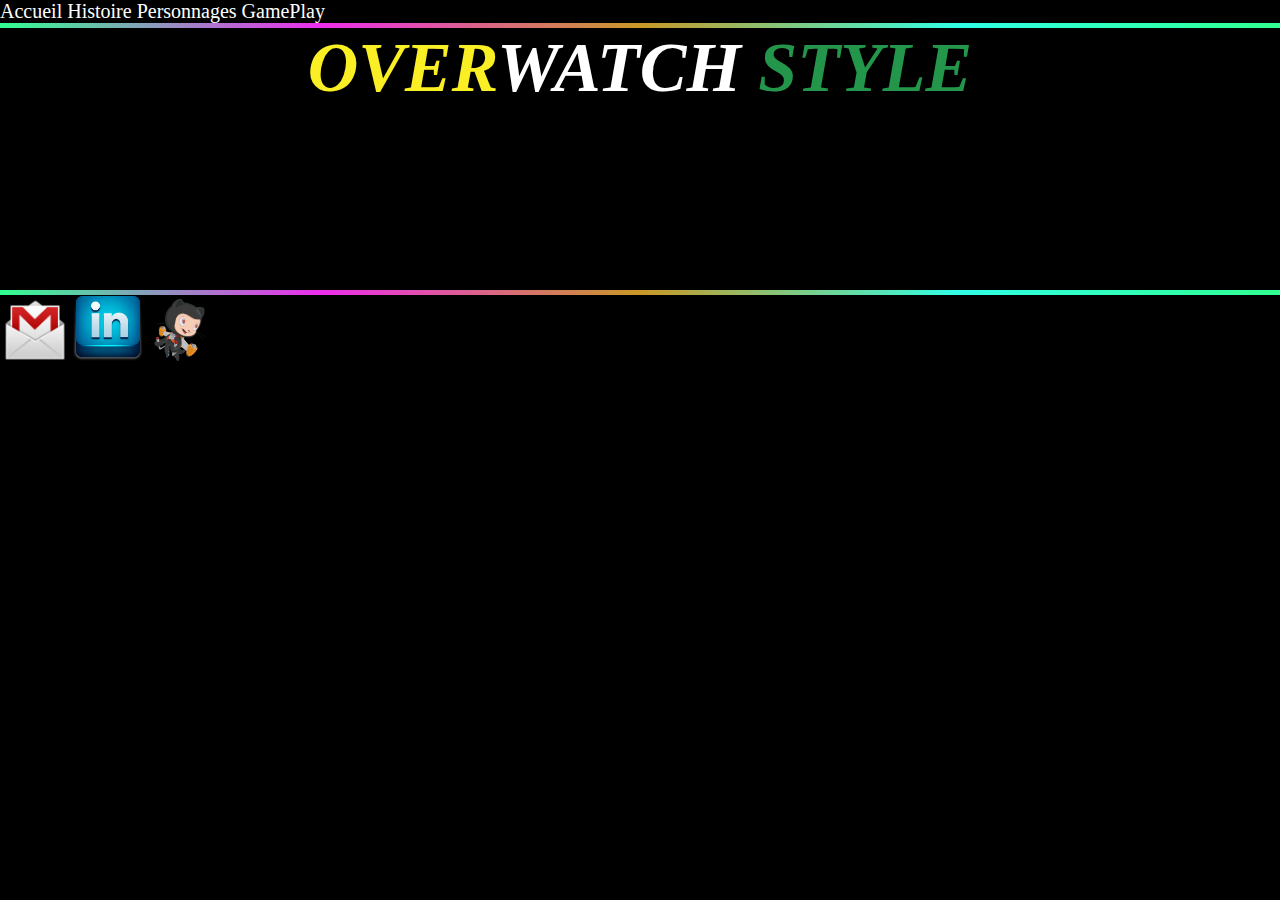
==== character.html @ f0fdc4c7 "add page character and boilerplate" ====
<!DOCTYPE html>
<html lang="en">

<head>
    <meta charset="UTF-8">
    <meta name="viewport" content="width=device-width, initial-scale=1.0">
    <meta http-equiv="X-UA-Compatible" content="ie=edge">
    <link rel="stylesheet" href="style.css" type="text/css">
    <title>OverWatch Style</title>
</head>
<header>
    <div>
        <!--menu top-->
        <nav class="nav-top">
            <ul>
                <li><a href="index.html">Accueil</a> </li>
                <li><a href="story.html">Histoire</a></li>
                <li><a href="character.html">Personnages</a></li>
                <li><a href="gamePlay.html">GamePlay</a></li>
            </ul>
        </nav>
    </div>
    <div class="seperator-wrapper">
        <div class="seperator gradient">
        </div>
    </div>
    <div class="content">
        <h1 class="title-h1"> OVER<span class="blanc">WATCH</span> <span class="vert">STYLE</span> </h1>
        <video autoplay muted loop class="Video">
            <source src="lucio-title.mp4" type="video/mp4">
        </video>
    </div>
    <div class="seperator-wrapper">
        <div class="seperator gradient">
        </div>
    </div>
</header>

<body>

    <footer>
        <div class="contact-footer">
            <figure>
                <a href="mailto:dev.richard.g@gmail.com:" title="my Email">
                    <img src="assets/picture/mail4.png" alt="logo-mail" width="70" height="70"></a>

                <a href="https://www.linkedin.com/in/richard-gobert-3b9248193/" title="my linkedin" target="_blank">
                    <img src="assets/picture/linkedin1.png" alt="logo-linkedin" width="70" height="70"></a>

                <a href="https://github.com/Gyumao" title="Github" target="_blank">
                    <img alt="logo-Github" src="assets/picture/github1.png" width="70" height="70" /></a>
            </figure>
        </div>
        <div>
            <p class="p-footer">@ Ce site a été réalisé dans le cadre d'un exercice de formation Yes We Web.</p>
        </div>
    </footer>
</body>

</html>
---- style.css ----
* {
    margin: 0;
    padding: 0;
}

html {
    background-color: black;
    font-size: 10px;
}

.title-h1 {
    font-family: 'comic sans ms', serif;
    font-size: 70px;
    color: rgb(250, 239, 36);
    align-items: top;
    font-style: italic;
    font-weight: bold;
    text-align: center;
    text-shadow: 3px 3px black;
    z-index: 99;
}

.blanc {
    color: #fff;
}

.vert {
    color: rgb(35, 150, 75);
}

.Video {
    /*background: url(./assets/picture/overwatch-style.png) no-repeat;*/
    margin-top: 30px;
    width: 100%;
    z-index: 1;
}

.nav-top {
    font-size: 2rem;
}

li {
    list-style: none;
    display: inline;
}

a {
    text-decoration: none;
    color: #fff;
}

.seperator-wrapper .seperator {
    width: 100%;
    height: 5px;
    animation: rotate 3s infinite linear;
    -webkit-animation: rotate 3s infinite linear;
}

@-webkit-keyframes rotate {
    from {
        background-position: -3000px;
    }

    to {
        background-position: 0px;
    }
}

@keyframes rotate {
    from {
        background-position: -3000px;
    }

    to {
        background-position: 0px;
    }
}

.gradient {
    background: rgb(48, 255, 144);
    /* Old browsers */
    background: -moz-linear-gradient(left, rgba(48, 255, 144, 1) 0%, rgba(237, 45, 237, 1) 25%, rgba(201, 152, 38, 1) 50%, rgba(48, 255, 230, 1) 75%, rgba(48, 255, 144, 1) 100%);
    /* FF3.6+ */
    background: -webkit-gradient(linear, left top, right top, color-stop(0%, rgba(48, 255, 144, 1)), color-stop(25%, rgba(237, 45, 237, 1)), color-stop(50%, rgba(201, 152, 38, 1)), color-stop(75%, rgba(48, 255, 230, 1)), color-stop(100%, rgba(48, 255, 144, 1)));
    /* Chrome,Safari4+ */
    background: -webkit-linear-gradient(left, rgba(48, 255, 144, 1) 0%, rgba(237, 45, 237, 1) 25%, rgba(201, 152, 38, 1) 50%, rgba(48, 255, 230, 1) 75%, rgba(48, 255, 144, 1) 100%);
    /* Chrome10+,Safari5.1+ */
    background: -o-linear-gradient(left, rgba(48, 255, 144, 1) 0%, rgba(237, 45, 237, 1) 25%, rgba(201, 152, 38, 1) 50%, rgba(48, 255, 230, 1) 75%, rgba(48, 255, 144, 1) 100%);
    /* Opera 11.10+ */
    background: -ms-linear-gradient(left, rgba(48, 255, 144, 1) 0%, rgba(237, 45, 237, 1) 25%, rgba(201, 152, 38, 1) 50%, rgba(48, 255, 230, 1) 75%, rgba(48, 255, 144, 1) 100%);
    /* IE10+ */
    background: linear-gradient(to right, rgba(48, 255, 144, 1) 0%, rgba(237, 45, 237, 1) 25%, rgba(201, 152, 38, 1) 50%, rgba(48, 255, 230, 1) 75%, rgba(48, 255, 144, 1) 100%);
    /* W3C */
    filter: progid:DXImageTransform.Microsoft.gradient(startColorstr='#30ff90', endColorstr='#30ff90', GradientType=1);
    /* IE6-9 */

}
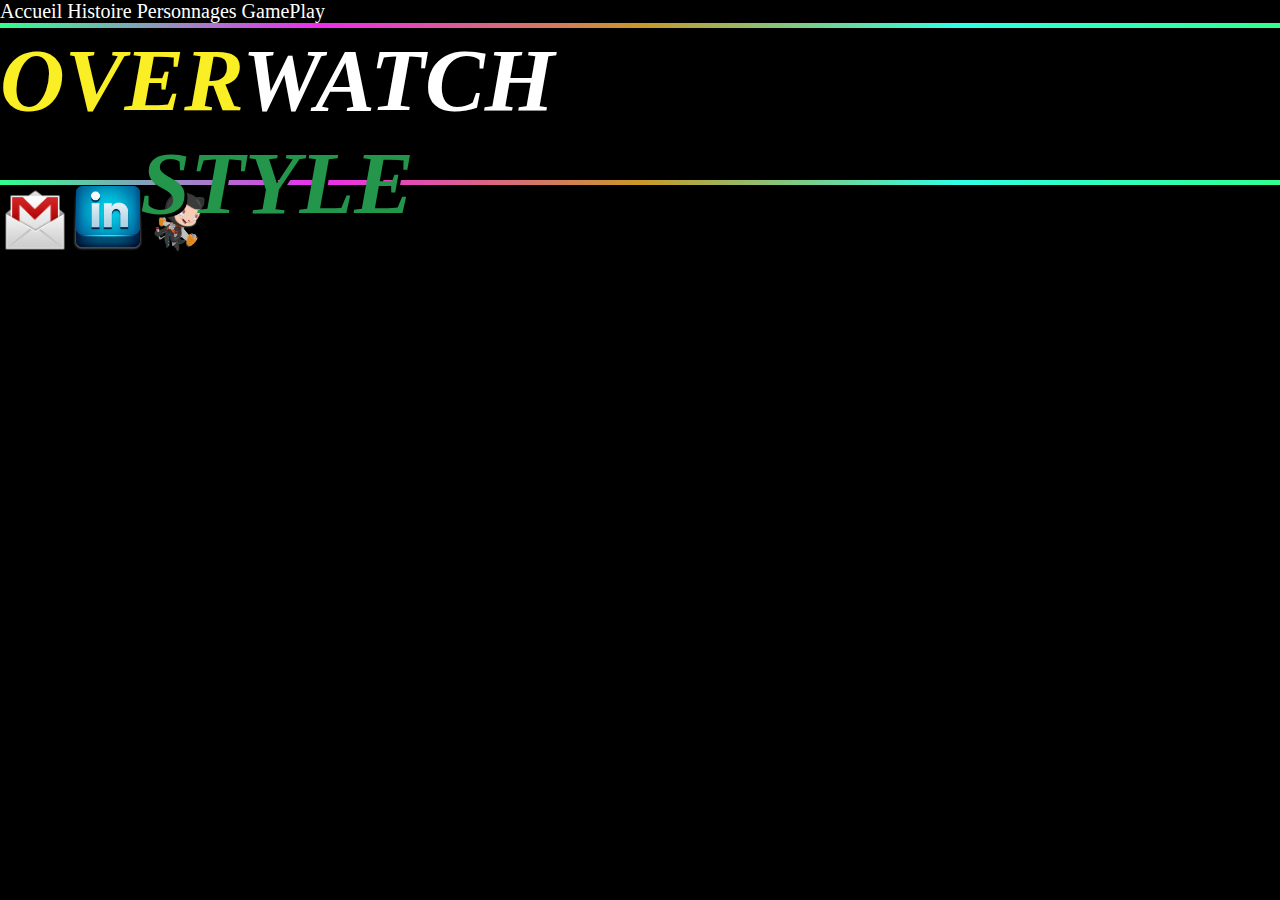
==== commit 6db21e73: "modification all page add space to title" ====
--- a/character.html
+++ b/character.html
@@ -25,9 +25,9 @@
         </div>
     </div>
     <div class="content">
-        <h1 class="title-h1"> OVER<span class="blanc">WATCH</span> <span class="vert">STYLE</span> </h1>
+        <h1 class="title-h1"> OVER<span class="blanc">WATCH</span> <span class="vert"><br>STYLE</span> </h1>
         <video autoplay muted loop class="Video">
-            <source src="lucio-title.mp4" type="video/mp4">
+            <source src="assets/video/lucio-title.mp4" type="video/mp4">
         </video>
     </div>
     <div class="seperator-wrapper">
--- a/style.css
+++ b/style.css
@@ -1,3 +1,5 @@
+/*--------------------------RESET-----------------------------*/
+
 * {
     margin: 0;
     padding: 0;
@@ -8,16 +10,18 @@
     font-size: 10px;
 }
 
+/*---------------------------HEADER-------------------------------*/
+
 .title-h1 {
     font-family: 'comic sans ms', serif;
-    font-size: 70px;
+    font-size: 7vw;
     color: rgb(250, 239, 36);
-    align-items: top;
     font-style: italic;
     font-weight: bold;
     text-align: center;
     text-shadow: 3px 3px black;
-    z-index: 99;
+    position: absolute;
+    z-index: 2;
 }
 
 .blanc {
@@ -29,9 +33,8 @@
 }
 
 .Video {
-    /*background: url(./assets/picture/overwatch-style.png) no-repeat;*/
-    margin-top: 30px;
     width: 100%;
+    position: relative;
     z-index: 1;
 }
 
@@ -48,6 +51,8 @@
     text-decoration: none;
     color: #fff;
 }
+
+/*                     SEPERATOR             */
 
 .seperator-wrapper .seperator {
     width: 100%;
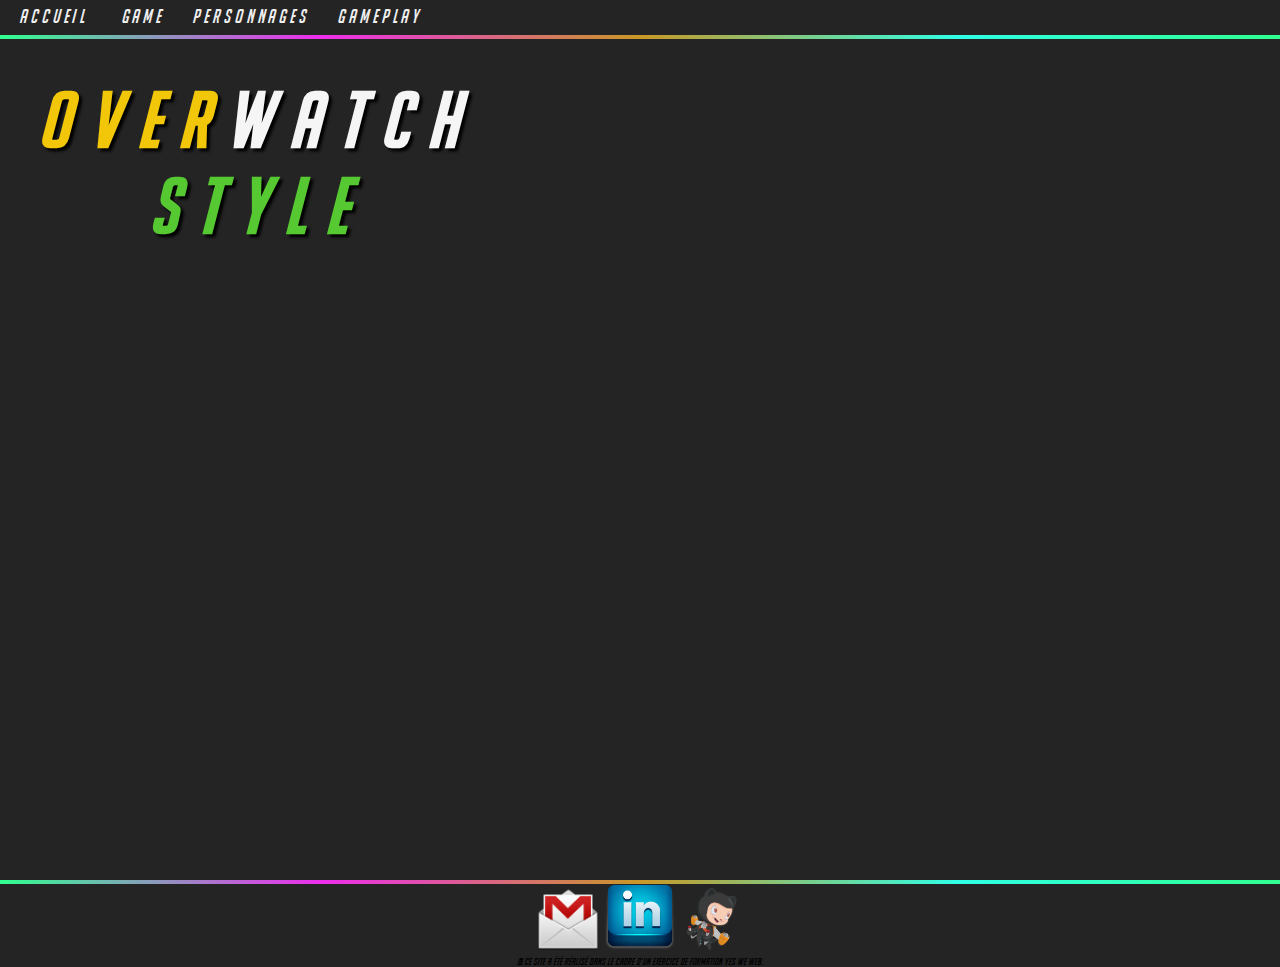
==== commit 0d0ba852: "rename file stoyr in Game, modification rename navbar" ====
--- a/character.html
+++ b/character.html
@@ -14,7 +14,7 @@
         <nav class="nav-top">
             <ul>
                 <li><a href="index.html">Accueil</a> </li>
-                <li><a href="story.html">Histoire</a></li>
+                <li><a href="jeux.html">Game</a></li>
                 <li><a href="character.html">Personnages</a></li>
                 <li><a href="gamePlay.html">GamePlay</a></li>
             </ul>
--- a/style.css
+++ b/style.css
@@ -1,64 +1,287 @@
 /*--------------------------RESET-----------------------------*/
+@font-face {
+    font-family: 'bignoodletoo';
+    src: url('assets/webfonts/bignoodletoo.ttf');
+}
+
+@font-face {
+    font-family: 'koverwatch';
+    src: url('assets/webfonts/koverwatch.ttf');
+}
+
 
 * {
+    box-sizing: border-box;
     margin: 0;
     padding: 0;
 }
 
 html {
-    background-color: black;
+    background-color: #242424;
     font-size: 10px;
+    font-family: "bignoodletoo", Arial, sans-serif;
 }
 
 /*---------------------------HEADER-------------------------------*/
 
-.title-h1 {
-    font-family: 'comic sans ms', serif;
-    font-size: 7vw;
-    color: rgb(250, 239, 36);
-    font-style: italic;
-    font-weight: bold;
-    text-align: center;
-    text-shadow: 3px 3px black;
-    position: absolute;
-    z-index: 2;
-}
-
-.blanc {
-    color: #fff;
-}
-
-.vert {
-    color: rgb(35, 150, 75);
-}
-
-.Video {
-    width: 100%;
-    position: relative;
-    z-index: 1;
+header nav ul li a:hover,
+header nav ul li a:focus {
+    color: #56c831;
+    outline: none;
+    animation: glow2 800ms ease-out infinite alternate;
+    border-color: #56c831;
+
 }
 
 .nav-top {
-    font-size: 2rem;
+    font-size: 1.5vw;
+    padding: .5vw .5vw;
 }
 
 li {
+    display: block;
     list-style: none;
     display: inline;
+    padding: .5vw 1vw;
+    letter-spacing: .3vw;
 }
 
 a {
+    color: #efefef;
     text-decoration: none;
-    color: #fff;
+}
+
+a:visited,
+a:hover {
+    color: #efefef;
+    text-decoration: none;
+}
+
+input {
+    width: 13vw;
+    height: 1.7vw;
+    margin: .5vw .3vw;
+    border: 4px solid #f2c609;
+    border-radius: 1vw;
+    background-color: #2b2a2a;
+    color: rgb(245, 245, 245);
+    font-size: 1.7rem;
+    font-weight: bold;
+}
+
+input:hover,
+input:focus {
+    animation: glow 800ms ease-out infinite alternate;
+    border-color: #56c831;
+    text-align: center;
+    outline: none;
+
+}
+
+::placeholder {
+    text-align: center;
+    font-weight: bold;
+    color: rgb(245, 245, 245);
+    font-size: 1.7rem;
+    letter-spacing: .2vw;
+}
+
+@keyframes glow {
+    0% {
+        border-color: #393;
+        box-shadow: 0 0 5px rgba(0, 255, 0, .2), inset 0 0 5px rgba(0, 255, 0, .1), 0 2px 0 #000;
+    }
+
+    100% {
+        border-color: #6f6;
+        box-shadow: 0 0 20px rgba(0, 255, 0, .6), inset 0 0 10px rgba(0, 255, 0, .4), 0 2px 0 #000;
+    }
+}
+
+button {
+    width: 7vw;
+    height: 1.7vw;
+    border: 4px solid #f2c609;
+    border-radius: 1vw;
+    background-color: #2b2a2a;
+    color: rgb(245, 245, 245);
+    font-size: 1.7rem;
+    font-weight: bold;
+    letter-spacing: .1vw;
+    margin: .5vw .3vw .5vw 0;
+}
+
+button:hover,
+button:focus {
+    color: #56c831;
+    outline: none;
+    animation: glow 800ms ease-out infinite alternate;
+    border-color: #56c831;
+
+}
+
+.login {
+    position: absolute;
+    top: 0;
+    right: 0;
+    z-index: 2;
+
+}
+
+.title-h1 {
+    font-size: 6vw;
+    font-weight: bold;
+    text-align: center;
+    color: #f2c609;
+    text-shadow: 3px 3px 3px black;
+    /*font-family: 'comic sans ms', serif;*/
+    position: absolute;
+    z-index: 2;
+    margin: 3vw 0 0 3vw;
+    letter-spacing: 1.5vw;
+}
+
+.logo {
+    width: 15%;
+    position: absolute;
+    right: 0;
+    z-index: 2;
+    margin: 2vw 6vw 0 0;
+}
+
+.blanc {
+    color: rgb(245, 245, 245);
+}
+
+.vert {
+    animation: glow2 1000ms ease-out infinite alternate;
+    color: #56c831;
+}
+
+@keyframes glow2 {
+    0% {
+        color: rgb(22, 66, 22);
+
+    }
+
+    100% {
+        color: #56c831;
+    }
+}
+
+.Video {
+    height: 93.3vh;
+    object-fit: fill;
+    width: 100%;
+}
+
+/*--------------------arrow image link---------------*/
+
+@-moz-keyframes bounce {
+
+    0%,
+    20%,
+    50%,
+    80%,
+    100% {
+        -moz-transform: translateY(0);
+        transform: translateY(0);
+    }
+
+    40% {
+        -moz-transform: translateY(-30px);
+        transform: translateY(-30px);
+    }
+
+    60% {
+        -moz-transform: translateY(-15px);
+        transform: translateY(-15px);
+    }
+}
+
+@-webkit-keyframes bounce {
+
+    0%,
+    20%,
+    50%,
+    80%,
+    100% {
+        -webkit-transform: translateY(0);
+        transform: translateY(0);
+    }
+
+    40% {
+        -webkit-transform: translateY(-30px);
+        transform: translateY(-30px);
+    }
+
+    60% {
+        -webkit-transform: translateY(-15px);
+        transform: translateY(-15px);
+    }
+}
+
+@keyframes bounce {
+
+    0%,
+    20%,
+    50%,
+    80%,
+    100% {
+        -moz-transform: translateY(0);
+        -ms-transform: translateY(0);
+        -webkit-transform: translateY(0);
+        transform: translateY(0);
+    }
+
+    40% {
+        -moz-transform: translateY(-30px);
+        -ms-transform: translateY(-30px);
+        -webkit-transform: translateY(-30px);
+        transform: translateY(-30px);
+    }
+
+    60% {
+        -moz-transform: translateY(-15px);
+        -ms-transform: translateY(-15px);
+        -webkit-transform: translateY(-15px);
+        transform: translateY(-15px);
+    }
+}
+
+.arrow {
+    width: 5%;
+    position: absolute;
+    right: 0;
+    bottom: 1%;
+    z-index: 2;
+    margin-right: 50%;
+}
+
+.arrow2 {
+    width: 5%;
+    position: absolute;
+    bottom: -99%;
+    right: 0;
+    z-index: 2;
+    margin-right: 50%;
+
+}
+
+.bounce {
+    -moz-animation: bounce 2s infinite;
+    -webkit-animation: bounce 2s infinite;
+    animation: bounce 2s infinite;
 }
 
 /*                     SEPERATOR             */
 
 .seperator-wrapper .seperator {
+    position: relative;
     width: 100%;
-    height: 5px;
-    animation: rotate 3s infinite linear;
-    -webkit-animation: rotate 3s infinite linear;
+    height: .3vw;
+    animation: rotate 5s infinite linear;
+    -webkit-animation: rotate 5s infinite linear;
 }
 
 @-webkit-keyframes rotate {
@@ -99,4 +322,134 @@
     filter: progid:DXImageTransform.Microsoft.gradient(startColorstr='#30ff90', endColorstr='#30ff90', GradientType=1);
     /* IE6-9 */
 
+}
+
+.img-o2 {
+    height: 99vh;
+    width: 100%;
+    position: relative;
+    z-index: -1;
+}
+
+.title-o2 {
+    position: absolute;
+    top: auto;
+    left: 0;
+    width: 55vw;
+    height: 15vw;
+    margin-top: 2vw;
+}
+
+.heros-o2 {
+    width: 55vw;
+    height: 30vw;
+    position: absolute;
+    bottom: -99.5%;
+    left: 0;
+}
+
+.logo-o2 {
+    position: absolute;
+    right: 12%;
+    bottom: -32%;
+    width: 17%;
+}
+
+.p-o2 {
+    font-size: 3vw;
+    position: absolute;
+    right: 9%;
+    bottom: -55%;
+    text-align: center;
+}
+
+.video-o2 {
+    position: absolute;
+    bottom: -98%;
+    right: 0;
+    width: 35vw;
+    margin-right: 3vw;
+    border: 3px solid #f2c609;
+    opacity: .9;
+}
+
+.lien-o2 {
+    color: #f2c609;
+    text-shadow: 2px 2px 2px black;
+    animation: glow3 1000ms ease-out infinite alternate;
+}
+
+.lien-o2 a:hover {
+    color: #f2c609;
+    text-shadow: 2px 2px 2px black;
+}
+
+@keyframes glow3 {
+    0% {
+        color: #ffd000;
+
+    }
+
+    100% {
+        color: #ffee00;
+    }
+}
+
+/*------------------------------------MAIN-------------------*/
+
+.main-img {
+    position: absolute;
+    bottom: auto;
+    left: 0;
+    width: 100%;
+    height: 100%;
+    z-index: 2;
+}
+
+.video-p {
+    margin: 30vh 18vw 15vh 11vw;
+    position: relative;
+    z-index: 2;
+    width: 48vw;
+    height: 55vh;
+}
+
+.bg-anime {
+    background-color: rgb(226, 226, 226);
+}
+
+.bg-center {
+    display: flex;
+    align-items: center;
+    flex-direction: column;
+    margin: 1vw 0;
+}
+
+.presentation {
+    background-color: #333131;
+    width: 95%;
+    font-family: "koverwatch", Arial, sans-serif;
+    text-align: center;
+    font-size: 2.5vw;
+    color: #f2c609;
+    border: 7px solid black;
+    margin-top: 1vw;
+    padding-top: 1vw;
+    text-shadow: 2px 2px black;
+    animation: glow 3000ms ease-out infinite alternate;
+}
+
+.p-main {
+    margin: 1% 0;
+}
+
+/*---------------------------FOOTER----------------------------*/
+
+footer {
+    text-align: center;
+}
+
+.contact-footer {
+    display: inline-block;
+
 }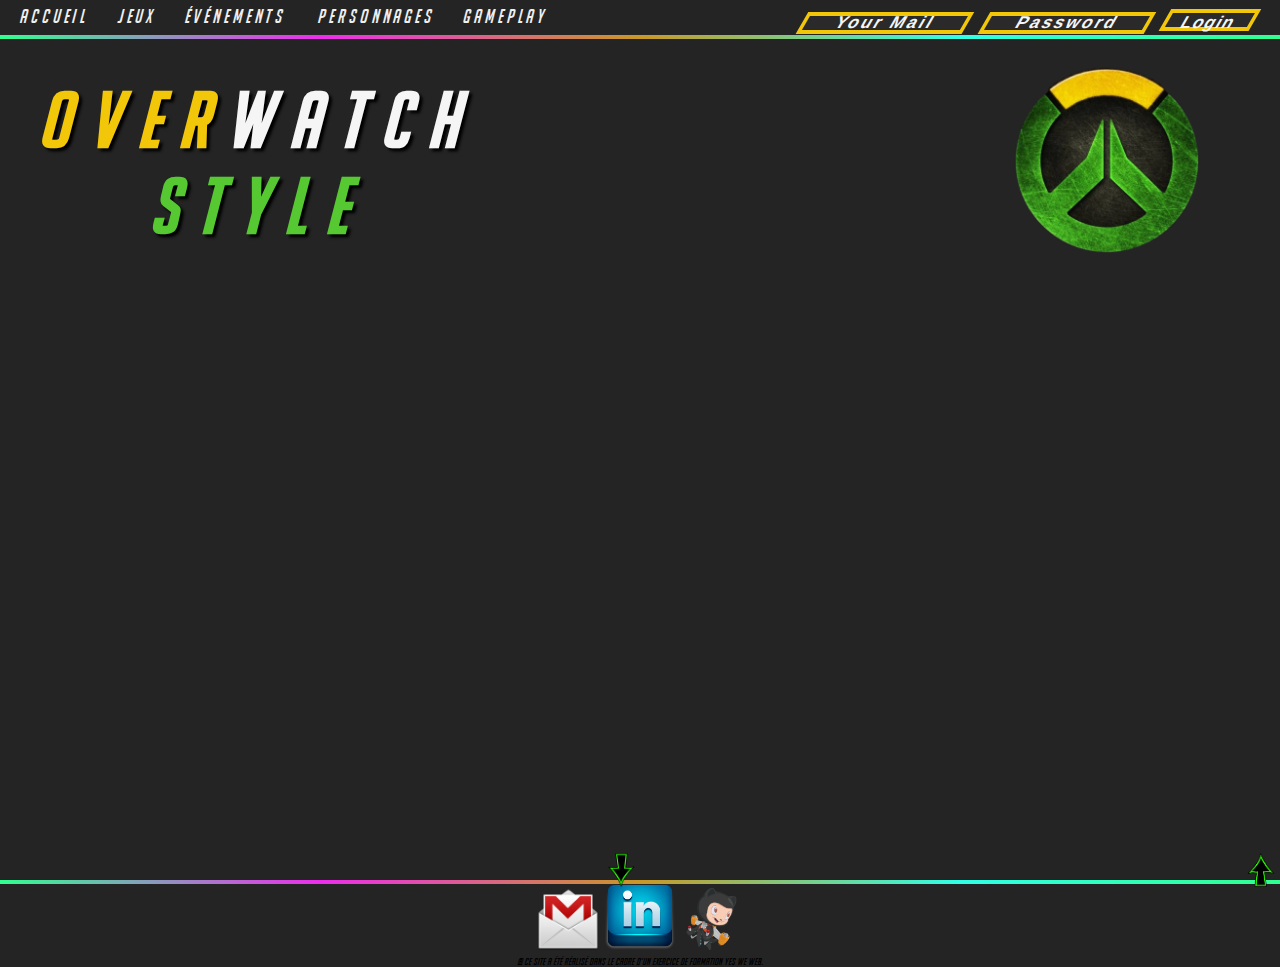
==== commit 62a281c9: "modification header page character.html" ====
--- a/character.html
+++ b/character.html
@@ -6,37 +6,62 @@
     <meta name="viewport" content="width=device-width, initial-scale=1.0">
     <meta http-equiv="X-UA-Compatible" content="ie=edge">
     <link rel="stylesheet" href="style.css" type="text/css">
+    <link rel="shortcut icon" type="image/png" href="assets/favicon/largetile.png" />
+    <link href="https://fonts.googleapis.com/css?family=Creepster&display=swap" rel="stylesheet">
     <title>OverWatch Style</title>
 </head>
-<header>
-    <div>
-        <!--menu top-->
-        <nav class="nav-top">
-            <ul>
-                <li><a href="index.html">Accueil</a> </li>
-                <li><a href="jeux.html">Game</a></li>
-                <li><a href="character.html">Personnages</a></li>
-                <li><a href="gamePlay.html">GamePlay</a></li>
-            </ul>
-        </nav>
-    </div>
-    <div class="seperator-wrapper">
-        <div class="seperator gradient">
-        </div>
-    </div>
-    <div class="content">
-        <h1 class="title-h1"> OVER<span class="blanc">WATCH</span> <span class="vert"><br>STYLE</span> </h1>
-        <video autoplay muted loop class="Video">
-            <source src="assets/video/lucio-title.mp4" type="video/mp4">
-        </video>
-    </div>
-    <div class="seperator-wrapper">
-        <div class="seperator gradient">
-        </div>
-    </div>
-</header>
 
 <body>
+    <header>
+        <div>
+            <nav class="nav-top" id="accueil">
+                <ul>
+                    <li><a href="index.html" class="drop">Accueil</a></li>
+                    <li><a href="jeux.html">Jeux</a></li>
+                    <li><a href="events.html">Événements</a>
+                        <ul>
+                            <li><a href="events.html#noel">Féerie Hivernale</a></li>
+                            <li><a href="events.html#halloween">Halloween Terrifiant</a></li>
+                            <li><a href="events.html#summer-game">Jeux d'été</a></li>
+                            <li><a href="events.html#anniversary">Anniversaire</a></li>
+                            <li><a href="events.html#nouvelAn">Nouvel An Lunaire</a></li>
+                        </ul>
+                    </li>
+                    <li><a href="character.html">Personnages</a></li>
+                    <li><a href="gamePlay.html">GamePlay</a></li>
+                </ul>
+            </nav>
+        </div>
+        <div class="login">
+            <input type="email" placeholder="Your Mail">
+            <input type="password" placeholder="Password">
+            <button type="submit">Login</button>
+        </div>
+        <div class="seperator-wrapper">
+            <div class="seperator gradient"></div>
+        </div>
+        <div class="content">
+            <h1 class="title-h1"> OVER<span class="blanc">WATCH</span> <span class="vert"><br>Style</span> </h1>
+            <img src="assets/picture/logo.png" alt="logo" class="logo">
+        </div>
+        <div>
+            <video autoplay muted loop class="video-header">
+                <source src="assets/video/lucio-title.mp4" type="video/mp4">
+            </video>
+            <a href="#op-overwatch2"><img class="arrow bounce" alt="arrow picture" src="assets/picture/arrow.png">
+            </a>
+            <a href="#accueil"><img class="arrow-top" alt="arrow picture" src="assets/picture/arrow-top.png">
+            </a>
+        </div>
+        <div class="seperator-wrapper">
+            <div class="seperator gradient">
+            </div>
+        </div>
+    </header>
+
+    <main>
+
+    </main>
 
     <footer>
         <div class="contact-footer">
--- a/style.css
+++ b/style.css
@@ -1,14 +1,25 @@
-/*--------------------------RESET-----------------------------*/
+/*--------------------------FONT-----------------------------*/
 @font-face {
     font-family: 'bignoodletoo';
-    src: url('assets/webfonts/bignoodletoo.ttf');
+    src: url('assets/fonts/bignoodletoo.ttf');
 }
 
 @font-face {
     font-family: 'koverwatch';
-    src: url('assets/webfonts/koverwatch.ttf');
-}
-
+    src: url('assets/fonts/koverwatch.ttf');
+}
+
+@font-face {
+    font-family: 'Aerovias_Brasil_NF';
+    src: url('assets/fonts/Aerovias_Brasil_NF.ttf');
+}
+
+@font-face {
+    font-family: 'koverwatch.ttf';
+    src: url('assets/fonts/koverwatch.ttf');
+}
+
+/*--------------------------RESET-----------------------------*/
 
 * {
     box-sizing: border-box;
@@ -38,6 +49,25 @@
     padding: .5vw .5vw;
 }
 
+nav ul ul {
+    display: none;
+    position: absolute;
+    left: 13.5%;
+    top: 5%;
+    z-index: 99;
+}
+
+nav ul ul li {
+    float: none;
+    display: list-item;
+    position: relative;
+}
+
+nav ul li:hover>ul {
+    display: inherit;
+    height: auto;
+}
+
 li {
     display: block;
     list-style: none;
@@ -60,13 +90,16 @@
 input {
     width: 13vw;
     height: 1.7vw;
-    margin: .5vw .3vw;
     border: 4px solid #f2c609;
-    border-radius: 1vw;
-    background-color: #2b2a2a;
     color: rgb(245, 245, 245);
     font-size: 1.7rem;
     font-weight: bold;
+    margin-right: 1vw;
+    background-color: #2b2a2a;
+    -webkit-transform: skew(-30deg);
+    -moz-transform: skew(-30deg);
+    -o-transform: skew(-30deg);
+    tranform: skew(-30deg);
 }
 
 input:hover,
@@ -102,13 +135,16 @@
     width: 7vw;
     height: 1.7vw;
     border: 4px solid #f2c609;
-    border-radius: 1vw;
     background-color: #2b2a2a;
     color: rgb(245, 245, 245);
     font-size: 1.7rem;
     font-weight: bold;
     letter-spacing: .1vw;
-    margin: .5vw .3vw .5vw 0;
+    -webkit-transform: skew(-30deg);
+    -moz-transform: skew(-30deg);
+    -o-transform: skew(-30deg);
+    tranform: skew(-30deg);
+
 }
 
 button:hover,
@@ -122,11 +158,12 @@
 
 .login {
     position: absolute;
-    top: 0;
-    right: 0;
-    z-index: 2;
-
-}
+    top: 1%;
+    right: 2%;
+
+}
+
+/*---------------------------------MAIN-ACCUEIL-------------------*/
 
 .title-h1 {
     font-size: 6vw;
@@ -134,11 +171,11 @@
     text-align: center;
     color: #f2c609;
     text-shadow: 3px 3px 3px black;
-    /*font-family: 'comic sans ms', serif;*/
     position: absolute;
     z-index: 2;
     margin: 3vw 0 0 3vw;
     letter-spacing: 1.5vw;
+
 }
 
 .logo {
@@ -169,13 +206,13 @@
     }
 }
 
-.Video {
+.video-header {
     height: 93.3vh;
     object-fit: fill;
     width: 100%;
 }
 
-/*--------------------arrow image link---------------*/
+/*-------------------------------------------arrow image link------------------------------------*/
 
 @-moz-keyframes bounce {
 
@@ -250,22 +287,68 @@
 }
 
 .arrow {
-    width: 5%;
-    position: absolute;
+    width: 3%;
+    position: absolute;
+    right: 50%;
+    bottom: 1%;
+    z-index: 2;
+}
+
+.arrow-top {
+    width: 3%;
+    position: fixed;
     right: 0;
     bottom: 1%;
-    z-index: 2;
-    margin-right: 50%;
+    z-index: 99;
 }
 
 .arrow2 {
-    width: 5%;
+    width: 3%;
     position: absolute;
     bottom: -99%;
-    right: 0;
-    z-index: 2;
-    margin-right: 50%;
-
+    right: 50%;
+    z-index: 2;
+
+}
+
+.arrow3 {
+    width: 3%;
+    position: absolute;
+    bottom: -99%;
+    right: 50%;
+    z-index: 2;
+}
+
+.arrow4 {
+    width: 3%;
+    position: absolute;
+    bottom: -199%;
+    right: 50%;
+    z-index: 2;
+}
+
+.arrow5 {
+    width: 3%;
+    position: absolute;
+    bottom: -299%;
+    right: 50%;
+    z-index: 2;
+}
+
+.arrow6 {
+    width: 3%;
+    position: absolute;
+    bottom: -399%;
+    right: 50%;
+    z-index: 2;
+}
+
+.arrow7 {
+    width: 3%;
+    position: absolute;
+    bottom: -499%;
+    right: 50%;
+    z-index: 2;
 }
 
 .bounce {
@@ -274,7 +357,7 @@
     animation: bounce 2s infinite;
 }
 
-/*                     SEPERATOR             */
+/*-------------------------------------------SEPERATOR-------------------------------------------*/
 
 .seperator-wrapper .seperator {
     position: relative;
@@ -306,8 +389,6 @@
 
 .gradient {
     background: rgb(48, 255, 144);
-    /* Old browsers */
-    background: -moz-linear-gradient(left, rgba(48, 255, 144, 1) 0%, rgba(237, 45, 237, 1) 25%, rgba(201, 152, 38, 1) 50%, rgba(48, 255, 230, 1) 75%, rgba(48, 255, 144, 1) 100%);
     /* FF3.6+ */
     background: -webkit-gradient(linear, left top, right top, color-stop(0%, rgba(48, 255, 144, 1)), color-stop(25%, rgba(237, 45, 237, 1)), color-stop(50%, rgba(201, 152, 38, 1)), color-stop(75%, rgba(48, 255, 230, 1)), color-stop(100%, rgba(48, 255, 144, 1)));
     /* Chrome,Safari4+ */
@@ -321,8 +402,9 @@
     /* W3C */
     filter: progid:DXImageTransform.Microsoft.gradient(startColorstr='#30ff90', endColorstr='#30ff90', GradientType=1);
     /* IE6-9 */
-
-}
+}
+
+/*-----------------------------------------OVERWATCH2-------------------------------------------*/
 
 .img-o2 {
     height: 99vh;
@@ -340,7 +422,7 @@
     margin-top: 2vw;
 }
 
-.heros-o2 {
+.heroes-o2 {
     width: 55vw;
     height: 30vw;
     position: absolute;
@@ -369,24 +451,24 @@
     right: 0;
     width: 35vw;
     margin-right: 3vw;
-    border: 3px solid #f2c609;
+    border: 3px solid rgb(242, 198, 9);
     opacity: .9;
 }
 
-.lien-o2 {
+.link-o2 {
     color: #f2c609;
     text-shadow: 2px 2px 2px black;
     animation: glow3 1000ms ease-out infinite alternate;
 }
 
-.lien-o2 a:hover {
+.link-o2 a:hover {
     color: #f2c609;
     text-shadow: 2px 2px 2px black;
 }
 
 @keyframes glow3 {
     0% {
-        color: #ffd000;
+        color: #cca807;
 
     }
 
@@ -395,7 +477,540 @@
     }
 }
 
-/*------------------------------------MAIN-------------------*/
+/*-----------------------------HALLOWEEN-----------------------------------------*/
+
+.img-halloween {
+    height: 99vh;
+    width: 100%;
+    position: relative;
+    z-index: -1;
+}
+
+.title-halloween {
+    position: absolute;
+    top: 205%;
+    right: 30%;
+    width: 25%;
+}
+
+.h2-halloween {
+    font-family: 'Creepster', cursive;
+    position: absolute;
+    bottom: -125%;
+    left: 1.2vw;
+    width: 35%;
+    font-size: 2.5vw;
+    text-align: center;
+    color: #c40101;
+    text-shadow: 5px 5px 5px rgb(0, 0, 0), 0 0 1em rgb(0, 0, 255), 0 0 1em rgb(0, 0, 255);
+    letter-spacing: .5vw;
+
+    -webkit-animation: change-color 600ms ease-out infinite alternate;
+    -moz-animation: change-color 600ms ease-out infinite alternate;
+    -ms-animation: change-color 600ms ease-out infinite alternate;
+    animation: change-color 600ms ease-out infinite alternate;
+}
+
+@-webkit-keyframes change-color {
+    0% {
+        color: #6e0202;
+    }
+
+    100% {
+        color: #ca0000;
+    }
+}
+
+@keyframes change-color {
+    0% {
+        color: #920101;
+    }
+
+    100% {
+        color: #ca0000;
+    }
+}
+
+.p-halloween {
+    margin-top: .9vw;
+    font-size: 1.7vw;
+    font-family: 'Creepster', cursive;
+    position: absolute;
+    bottom: -152%;
+    left: 1.2vw;
+    width: 35%;
+    text-align: center;
+    color: #c40101;
+    text-shadow: 3px 3px 3px rgb(0, 0, 0), 0 0 1em rgb(0, 0, 255), 0 0 1em rgb(0, 0, 255);
+    letter-spacing: .3vw;
+}
+
+.faucheur-halloween {
+    position: absolute;
+    bottom: -161%;
+    right: 12%;
+    width: 22%;
+}
+
+.video-halloween {
+    position: absolute;
+    bottom: -197%;
+    left: 0;
+    width: 35vw;
+    margin-left: 1vw;
+    border: 3px solid #920101;
+    opacity: .7;
+}
+
+.soldier-halloween {
+    position: absolute;
+    bottom: -201%;
+    right: 44%;
+    width: 20%;
+
+}
+
+/*--------------------------------SUMMER GAME----------------*/
+
+.img-sg {
+    height: 99vh;
+    width: 100%;
+    position: relative;
+    z-index: -1;
+}
+
+.video-sg {
+    position: absolute;
+    bottom: -237%;
+    right: 10%;
+    width: 30vw;
+    border: 3px outset rgb(212, 212, 212);
+    border-radius: 20%;
+    opacity: .8;
+}
+
+.title-sg {
+    position: absolute;
+    top: 301%;
+    left: 1%;
+    width: 20%;
+}
+
+.zenyatta-sg {
+    position: absolute;
+    bottom: -258%;
+    right: 26%;
+    width: 4%;
+}
+
+.chacal-sg {
+    position: absolute;
+    bottom: -262%;
+    right: 37%;
+    width: 5%;
+}
+
+.reinhardt-sg {
+    position: absolute;
+    bottom: -267%;
+    left: 25%;
+    width: 10%;
+}
+
+.bouldozer-sg {
+    position: absolute;
+    bottom: -290%;
+    left: 2%;
+    width: 22%;
+}
+
+.winston-sg {
+    position: absolute;
+    bottom: -280%;
+    right: 10%;
+    width: 13%;
+}
+
+.lucio-sg {
+    position: absolute;
+    bottom: -298%;
+    left: 37%;
+    width: 20%;
+}
+
+.ball-sg {
+    position: absolute;
+    bottom: -297%;
+    right: 33%;
+    width: 11%;
+}
+
+.h2-sg {
+    position: absolute;
+    top: 303%;
+    left: 31%;
+    font-size: 3.5vw;
+    text-align: center;
+    color: #3fa9f5;
+    text-shadow: 5px 5px 5px rgb(0, 0, 0), 0 0 .5em rgb(0, 0, 0), 0 0 0.5em rgb(0, 0, 0);
+    letter-spacing: .5vw;
+    font-family: "Aerovias_Brasil_NF";
+}
+
+.p-sg {
+    font-size: 1.7vw;
+    position: absolute;
+    top: 312%;
+    left: 22%;
+    width: 35%;
+    text-align: center;
+    font-weight: bold;
+    color: #79c843;
+    text-shadow: 3px 3px 3px rgb(0, 0, 0), 0 0 .5em black, 0 0 .5em black;
+    letter-spacing: .3vw;
+    font-family: "Aerovias_Brasil_NF";
+}
+
+.link-sg {
+    color: #ff0000;
+    text-shadow: 2px 2px 2px black;
+}
+
+.link-sg a:hover {
+    color: #ff0000;
+    text-shadow: 2px 2px 2px black;
+}
+
+/*---------------------------------ANNIVERSARY----------------------------------*/
+
+.bg-anniv {
+    position: relative;
+    top: auto;
+    right: 0;
+    z-index: -99;
+    width: 100%;
+    height: 99vh;
+}
+
+.video-anniv {
+    position: absolute;
+    top: 418%;
+    left: 0;
+    height: 70vh;
+    object-fit: fill;
+    width: 100%;
+    border-top: 5px solid gold;
+    border-bottom: 5px solid gold;
+}
+
+.title-anniv {
+    position: absolute;
+    top: 400%;
+    left: 40%;
+    width: 16%;
+}
+
+.hanzo-anniv {
+    position: absolute;
+    top: 399%;
+    right: 0;
+    width: 17%;
+    z-index: -1;
+}
+
+.genji-anniv {
+    position: absolute;
+    top: 399%;
+    left: 0%;
+    width: 14%;
+    z-index: -1;
+}
+
+.chacal-anniv {
+    position: absolute;
+    top: 399%;
+    left: 13.5%;
+    width: 13%;
+    z-index: -1;
+}
+
+.doomfist-anniv {
+    position: absolute;
+    top: 399%;
+    left: 26%;
+    width: 15%;
+    z-index: -1;
+}
+
+.brigitte-anniv {
+    position: absolute;
+    top: 399%;
+    right: 16%;
+    width: 13%;
+    z-index: -1;
+}
+
+.zarya-anniv {
+    position: absolute;
+    top: 398%;
+    right: 30%;
+    width: 14%;
+    z-index: -1;
+}
+
+.winston-anniv {
+    position: absolute;
+    bottom: -398.3%;
+    right: 0;
+    width: 16%;
+    z-index: 3;
+}
+
+.orisa-anniv {
+    position: absolute;
+    bottom: -398.3%;
+    right: 16%;
+    width: 20%;
+    z-index: 3;
+}
+
+.bastion-anniv {
+    position: absolute;
+    bottom: -398.3%;
+    left: 0;
+    width: 17%;
+    z-index: 3;
+}
+
+.symmetra-anniv {
+    position: absolute;
+    bottom: -398.3%;
+    left: 17%;
+    width: 22%;
+    z-index: 3;
+}
+
+.link-anniv {
+    color: #f2c609;
+    text-shadow: 2px 2px 2px black;
+    font-weight: bold;
+    position: absolute;
+    bottom: -387%;
+    left: 39%;
+    font-size: 2.5vw;
+    text-align: center;
+    text-shadow: 5px 5px 5px rgb(0, 0, 0), 0 0 .5em rgb(0, 0, 0), 0 0 0.5em rgb(0, 0, 0);
+    letter-spacing: .3vw;
+    /*font-family: "kroverwatch";*/
+    z-index: 2;
+}
+
+.link-anniv a:hover {
+    color: #f2c609;
+    text-shadow: 2px 2px 2px black;
+}
+
+/*-------------------------------NOEL-----------------------------*/
+
+.bg-noel {
+    position: relative;
+    top: auto;
+    right: 0;
+    z-index: -99;
+    width: 100%;
+    height: 99vh;
+}
+
+.title-noel {
+    position: absolute;
+    top: 102%;
+    left: 5%;
+    width: 20%;
+}
+
+.video-noel {
+    position: absolute;
+    top: 103%;
+    right: 2%;
+    width: 22vw;
+    border: 3px solid rgba(175, 226, 255, .9);
+    border-radius: 10%;
+    opacity: .9;
+}
+
+.h2-noel {
+    position: absolute;
+    top: 103%;
+    left: 38%;
+    font-size: 3vw;
+    text-align: center;
+    color: rgba(175, 226, 255, 1);
+    text-shadow: 4px 4px 4px black;
+    font-family: "koverwatch", Arial, sans-serif;
+}
+
+.p-noel {
+    font-size: 2vw;
+    position: absolute;
+    left: 28%;
+    width: 75rem;
+    top: 110%;
+    text-align: center;
+    color: rgba(175, 226, 255, 1);
+    text-shadow: 4px 4px 4px black;
+    font-family: "koverwatch", Arial, sans-serif;
+}
+
+.link-noel {
+    font-size: 2vw;
+    position: absolute;
+    left: 43%;
+    width: 75rem;
+    top: 119%;
+    color: #ff0000;
+    text-shadow: 2px 2px 2px black;
+}
+
+.link-noel a:hover {
+    color: #ff0000;
+    text-shadow: 2px 2px 2px black;
+}
+
+.mccree-noel {
+    position: absolute;
+    bottom: -90%;
+    left: 9%;
+    width: 9.5%;
+    z-index: 3;
+}
+
+.ana-noel {
+    position: absolute;
+    bottom: -98%;
+    left: 35%;
+    width: 12%;
+    z-index: 3;
+}
+
+.soldat-noel {
+    position: absolute;
+    bottom: -98%;
+    right: 33%;
+    width: 14%;
+    z-index: 3;
+}
+
+.faucheur-noel {
+    position: absolute;
+    top: 126%;
+    left: 48%;
+    width: 6%;
+    z-index: 3;
+}
+
+.sigma-noel {
+    position: absolute;
+    top: 139.2%;
+    right: 33%;
+    width: 7%;
+    z-index: -1;
+}
+
+.doomfist-noel {
+    position: absolute;
+    bottom: -78%;
+    left: 27%;
+    width: 6%;
+    z-index: 3;
+}
+
+.chacal-noel {
+    position: absolute;
+    bottom: -90%;
+    right: 9%;
+    width: 10%;
+    z-index: 3;
+}
+
+/*------------------------------nouvel an lunaire----------------------*/
+
+.bg-nouvelAn {
+    position: relative;
+    top: auto;
+    right: 0;
+    z-index: -99;
+    width: 100%;
+    height: 99vh;
+}
+
+.title-nouvelAn {
+    position: absolute;
+    bottom: -488%;
+    left: 46%;
+    width: 13%;
+    z-index: 3;
+}
+
+.video-nouvelAn {
+    position: absolute;
+    top: 535%;
+    right: 55%;
+    width: 19%;
+    border: 3px solid rgb(0, 0, 0);
+    border-radius: 15%;
+    transform: rotate(3deg);
+}
+
+.zarya-nouvelAn {
+    position: absolute;
+    bottom: -498%;
+    right: 2%;
+    width: 15%;
+    z-index: 3;
+}
+
+.phara-nouvelAn {
+    position: absolute;
+    top: 513.8%;
+    left: 36%;
+    width: 4%;
+    z-index: 3;
+    transform: rotate(7deg);
+}
+
+.faucheur-nouvelAn {
+    position: absolute;
+    bottom: -497%;
+    left: 2%;
+    width: 14%;
+    z-index: 2;
+}
+
+.zenyatta-nouvelAn {
+    position: absolute;
+    bottom: -493%;
+    left: 27%;
+    width: 8%;
+    z-index: 2;
+}
+
+.torbjorn-nouvelAn {
+    position: absolute;
+    bottom: -486%;
+    left: 40%;
+    width: 6%;
+    z-index: 2;
+}
+
+.chopeur-nouvelAn {
+    position: absolute;
+    bottom: -486%;
+    right: 30%;
+    width: 10%;
+    z-index: 2;
+}
+
+/*------------------------------------Jeux-------------------*/
 
 .main-img {
     position: absolute;
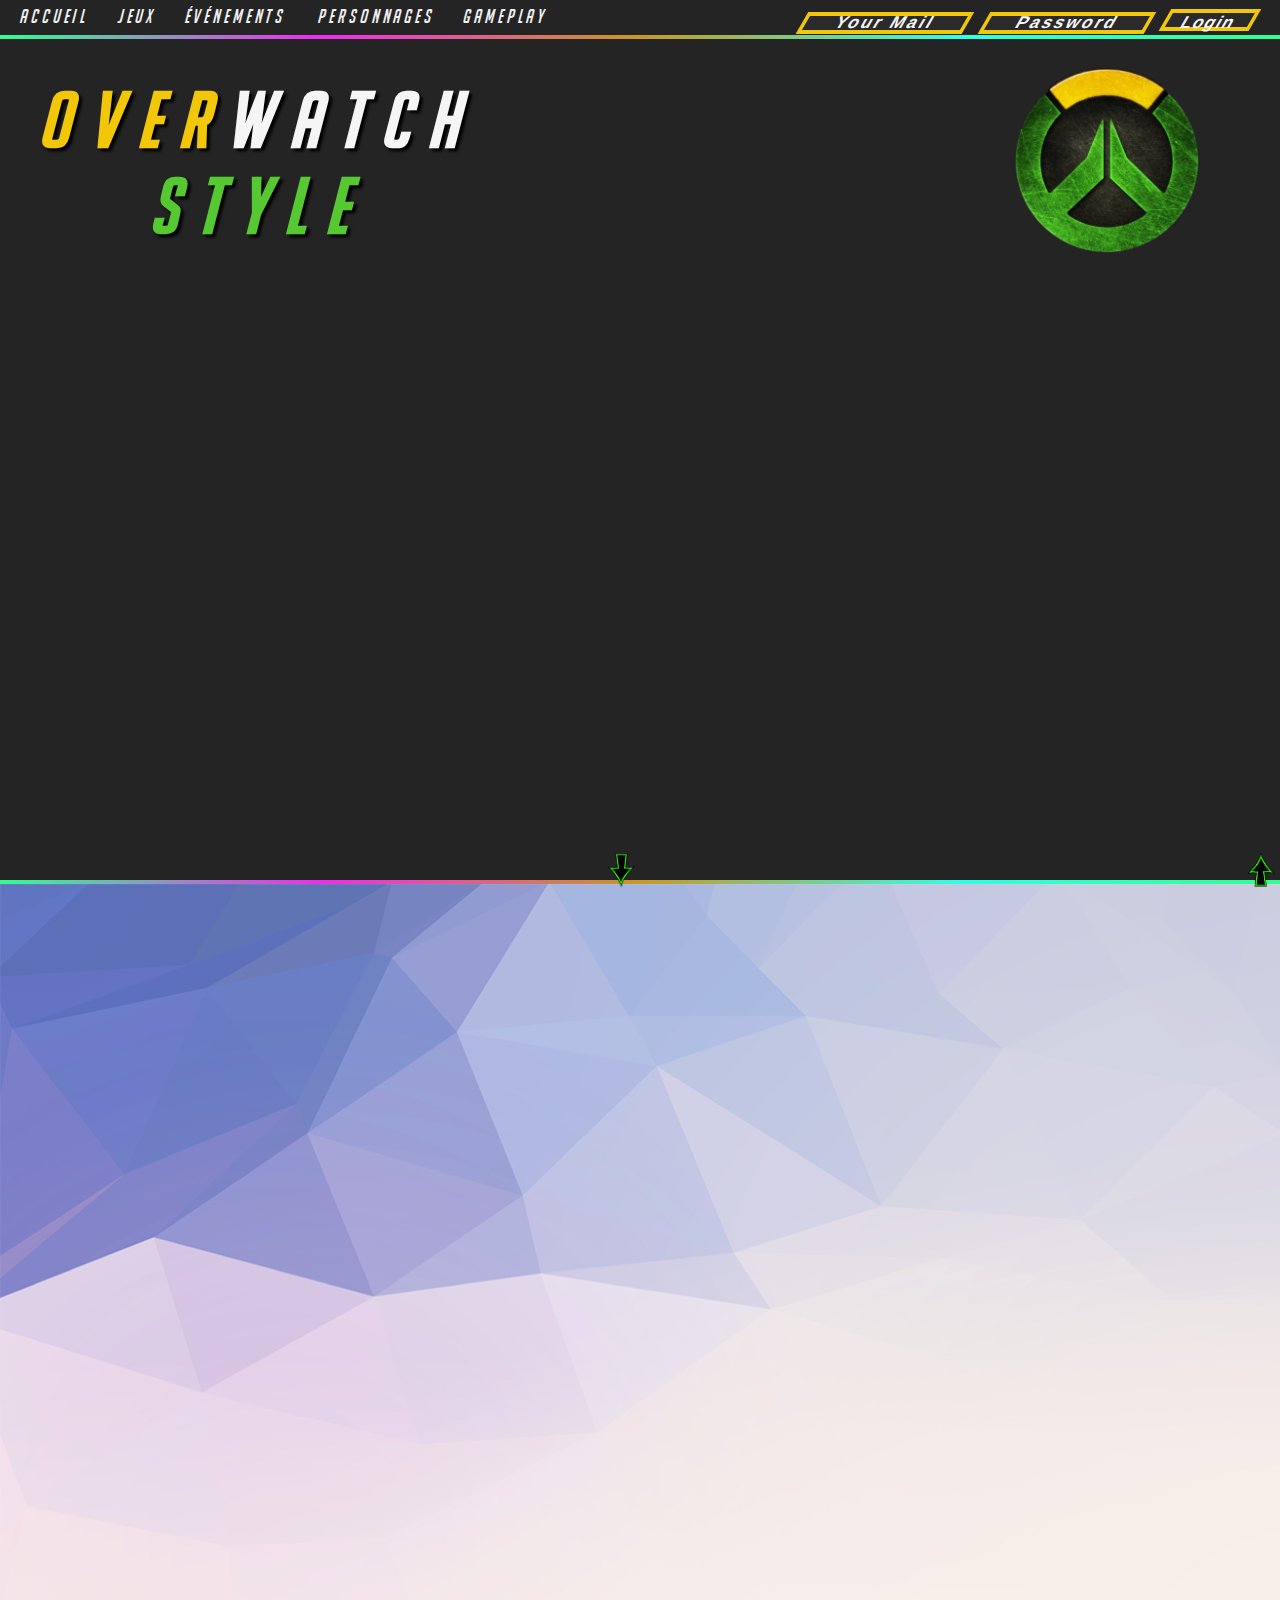
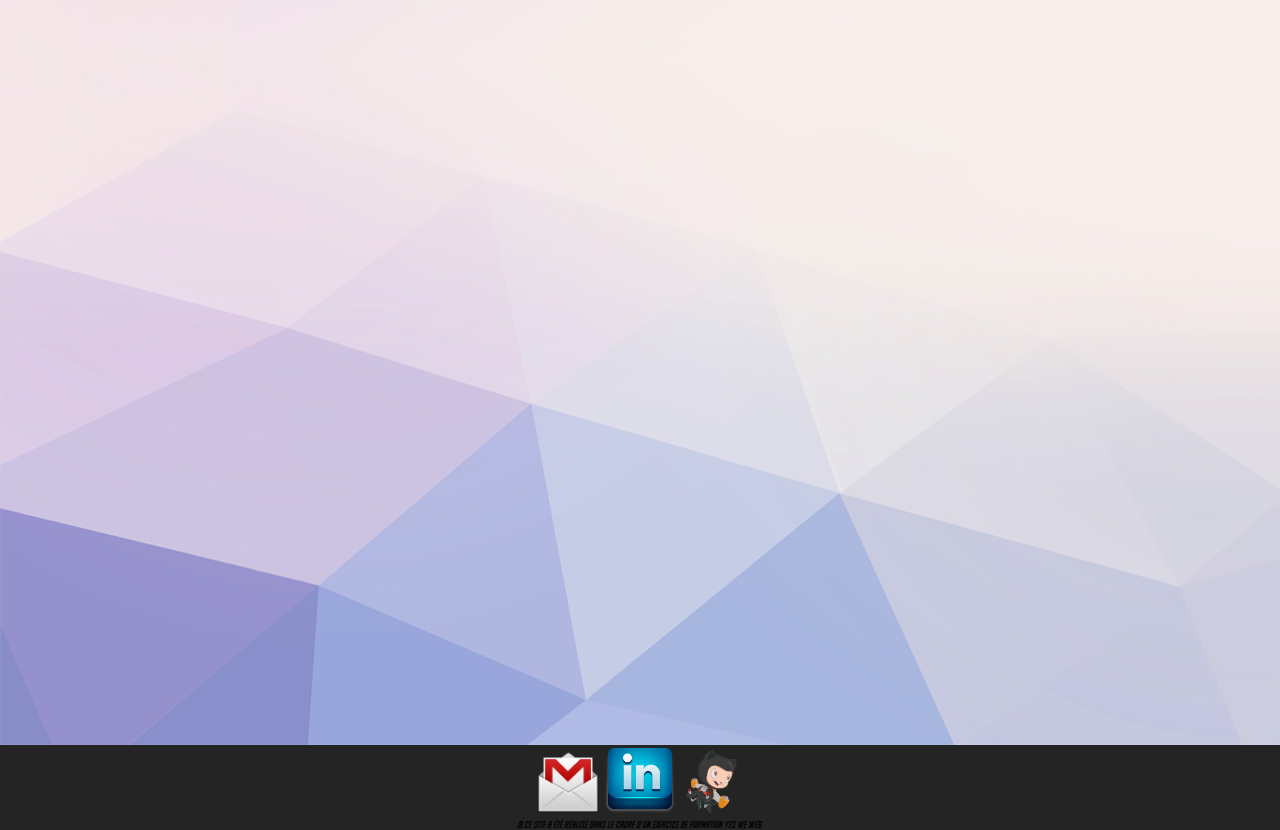
==== commit 34c108b1: "add background picture character into page character.html" ====
--- a/character.html
+++ b/character.html
@@ -60,7 +60,7 @@
     </header>
 
     <main>
-
+        <img src="assets/picture/fond-overwatch.jpg" alt="Background Personnages" class="bg-personnages">
     </main>
 
     <footer>
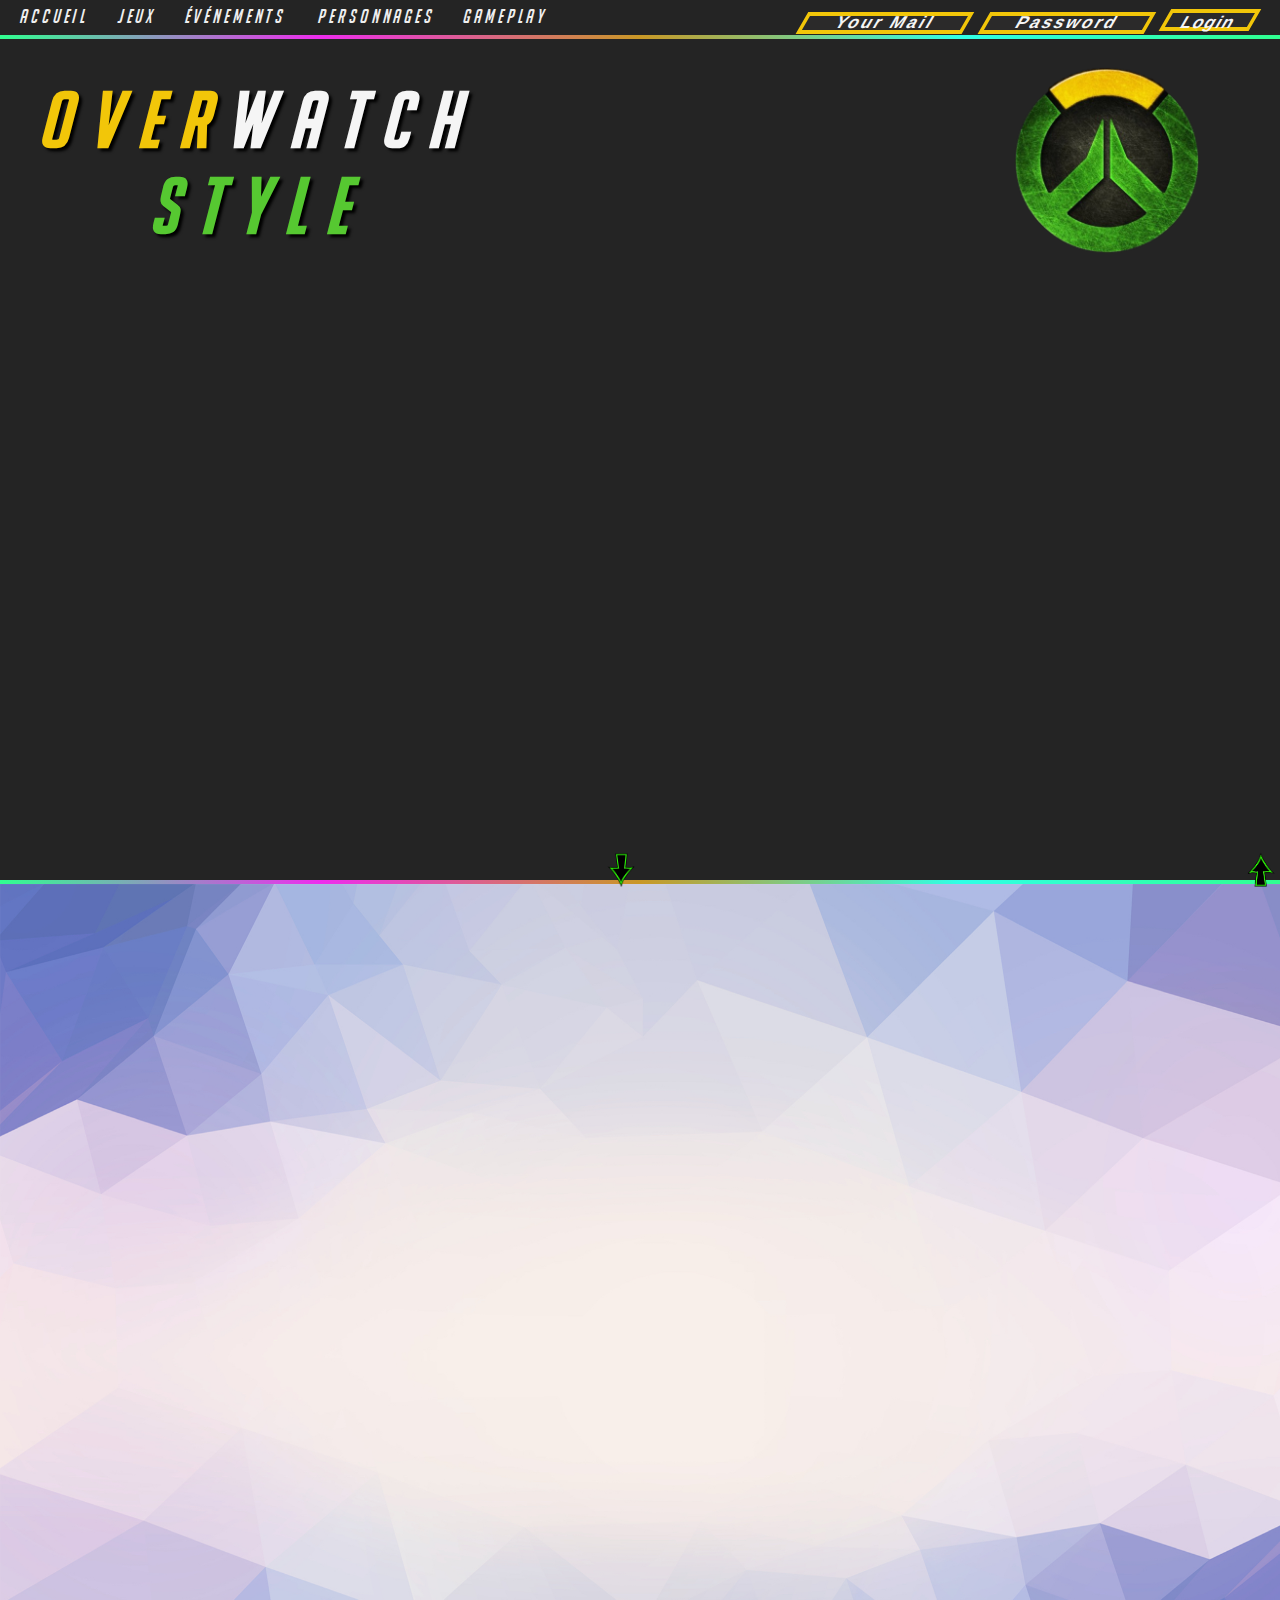
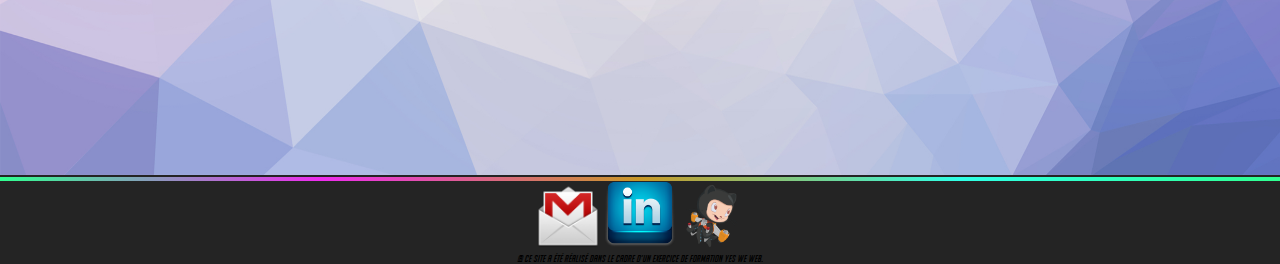
==== commit e7c8ae29: "add separator into section character page character.html" ====
--- a/character.html
+++ b/character.html
@@ -14,7 +14,7 @@
 <body>
     <header>
         <div>
-            <nav class="nav-top" id="accueil">
+            <nav class="nav-top" id="character">
                 <ul>
                     <li><a href="index.html" class="drop">Accueil</a></li>
                     <li><a href="jeux.html">Jeux</a></li>
@@ -48,9 +48,9 @@
             <video autoplay muted loop class="video-header">
                 <source src="assets/video/lucio-title.mp4" type="video/mp4">
             </video>
-            <a href="#op-overwatch2"><img class="arrow bounce" alt="arrow picture" src="assets/picture/arrow.png">
+            <a href="#personnages"><img class="arrow bounce" alt="arrow picture" src="assets/picture/arrow.png">
             </a>
-            <a href="#accueil"><img class="arrow-top" alt="arrow picture" src="assets/picture/arrow-top.png">
+            <a href="#character"><img class="arrow-top" alt="arrow picture" src="assets/picture/arrow-top.png">
             </a>
         </div>
         <div class="seperator-wrapper">
@@ -60,7 +60,15 @@
     </header>
 
     <main>
-        <img src="assets/picture/fond-overwatch.jpg" alt="Background Personnages" class="bg-personnages">
+        <div id="personnages">
+            <figure>
+                <img src="assets/picture/fond-overwatch.jpg" alt="Background Personnages" class="bg-personnages">
+            </figure>
+            <div class="seperator-wrapper">
+                <div class="seperator gradient">
+                </div>
+            </div>
+        </div>
     </main>
 
     <footer>
--- a/style.css
+++ b/style.css
@@ -1058,6 +1058,15 @@
     margin: 1% 0;
 }
 
+.bg-personnages {
+    position: relative;
+    top: auto;
+    right: 0;
+    z-index: -99;
+    width: 100%;
+    height: 99vh;
+}
+
 /*---------------------------FOOTER----------------------------*/
 
 footer {
